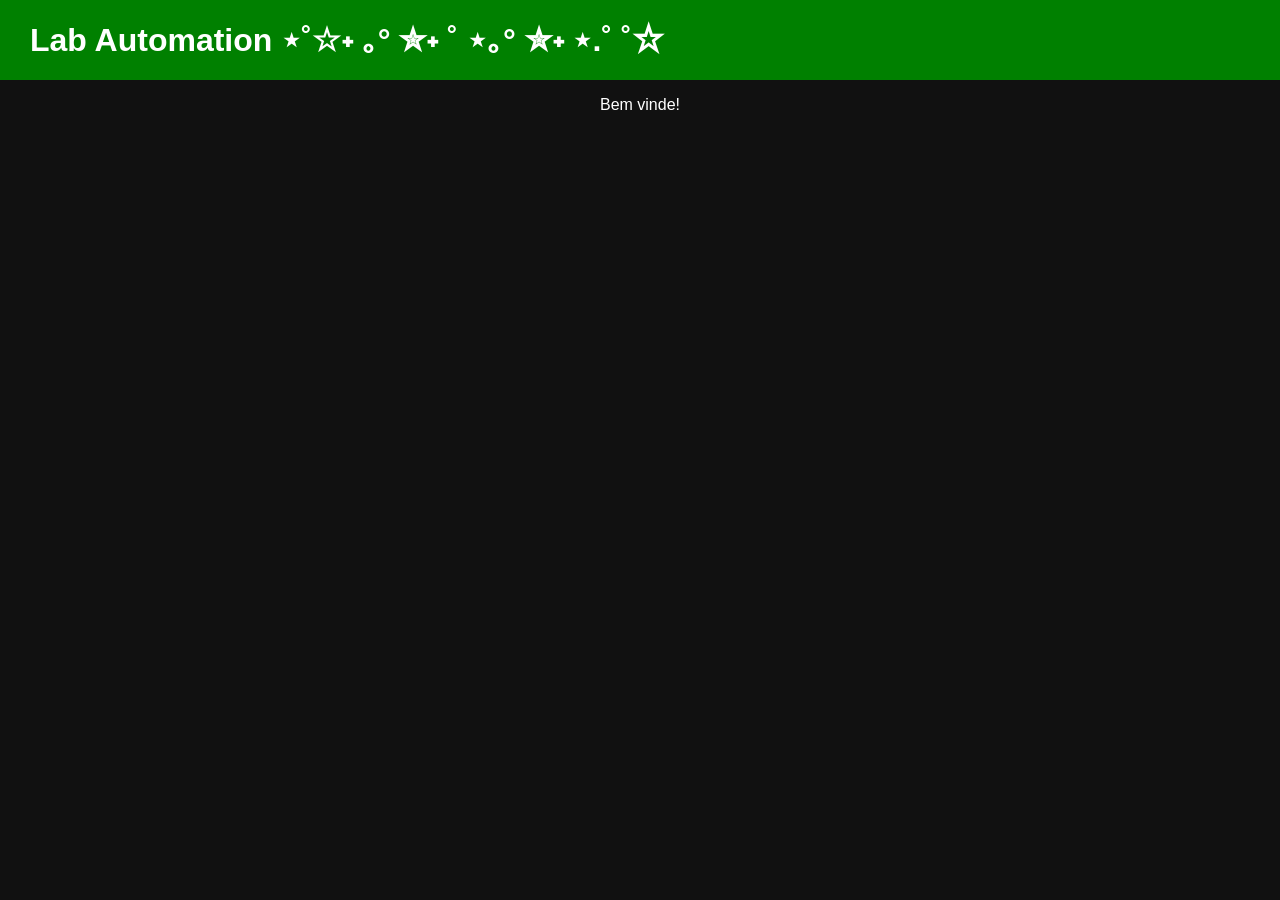
==== dashboard.html @ 64ded5ab "Implemented login/sig-in" ====
<!DOCTYPE html>
<html>
<head>
    <meta charset="UTF-8">
    <title>Lab Automation</title>
    <link rel="stylesheet" href="style.css">
</head>
<body>
    <div class = "mainCol">
        <div class = "header">
            <h1 class = "headerTitle"> Lab Automation  ⋆˚☆˖ ｡° ✮˖ ˚ ⋆｡° ✮˖ ⋆.˚ ˚☆</h1>
            <div class = "row">

            </div>
        </div>
        <div>
            <p> Bem vinde! </p>
        </div>    
    </div>
</body>
</html>
---- style.css ----
body {
    font-family: sans-serif;
    background: #111;
    color: white;
    text-align: center;

    margin: 0px auto;
    height: 100%;
}

#card {
    margin: 20px auto;
    padding: 20px;
    width: 300px;

    border-radius: 12px;
    background: #222;
}

.row {
    display: flex;
    flex-direction: row;
    padding: 20px 0;
    

}

.header {
    display: flex;
    flex-direction: row;
    justify-content: space-between;
    align-items: center;
    background-color: green;
    padding: 0px 10px;
    height: 80px;
    width: 100%;
}

.panel {
    display: flex;
    flex-direction: column;
    justify-content: space-between;
    align-items: center;
    background-color: darkgreen;
    padding: 0px 30px;
    width: 60%;
    height: 90vh;
    margin: 5vh auto;
    border-radius: 10px;
}

.headerTitle {
    font-size: xx-large;
    padding: 0px 20px;
}

.col {
    display: flex;
    flex-direction: column;
    padding: 20px 0;
    background-color: transparent;
    width: 100%;
}
button {
    font-size: 18px;
    padding: 10px 20px;
}

.loginButton {
    font-size: 18px;
    padding: 1px 20px;
    background-color: transparent;
    color: white;
    border-width: 0px;

    transition: color 0.6s ease; 
}

.loginButton:hover {
  color: greenyellow;
}

.login_confirm_button{
    margin-bottom: 40px;
    margin-top: 30px;
    font-size: 22px;
    font-weight: bold;
    padding: 1px 20px;
    background-color: green;
    color: white;
    border-width: 0px;
    width: 50%;
    align-self: center;

    transition: color 0.6s ease; 
}

.login_confirm_button:hover{
    background-color: goldenrod
}

.inputLabelText {
    font-size: larger;
    font-weight: bold;
}

input {
    margin-bottom: 20px;
    align-self: center;
    width: 80%;
    padding-left: 5px;
    font-size: 16px;
    border-color: yellowgreen;
    border-width: 2px;
    border-radius: 4px;
    border-style: solid;
    background-color: transparent;
    color: white;
}
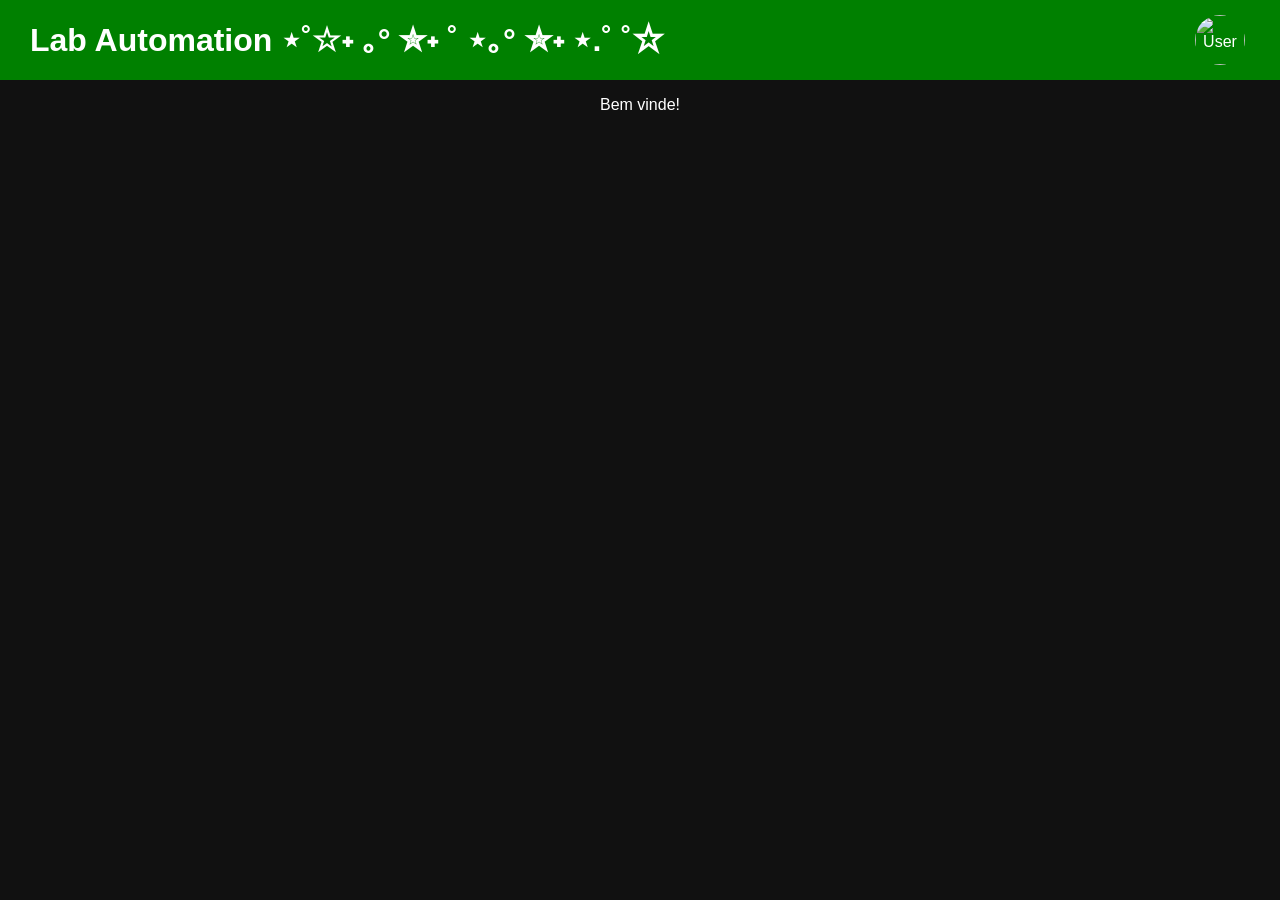
==== commit 8fac2b84: "user menu + test dinamic itens" ====
--- a/dashboard.html
+++ b/dashboard.html
@@ -1,20 +1,39 @@
+
+<script type="module" src="checkIfNotLoggedIn.js"></script>
+<script type="module" src="userMenu.js"></script>
+<script type="module" src="dashboardItens.js"></script>
+
+
 <!DOCTYPE html>
 <html>
 <head>
     <meta charset="UTF-8">
     <title>Lab Automation</title>
     <link rel="stylesheet" href="style.css">
+    <link rel="stylesheet" href="dashboard.css">
+
 </head>
 <body>
     <div class = "mainCol">
         <div class = "header">
             <h1 class = "headerTitle"> Lab Automation  ⋆˚☆˖ ｡° ✮˖ ˚ ⋆｡° ✮˖ ⋆.˚ ˚☆</h1>
             <div class = "row">
+                <div class="userMenu">
+                    <img id="userAvatar" class="avatar" src="" alt="User">
 
+                    <div id="dropdown" class="dropdown hidden">
+                        <div id="userEmail" class="dropdownItem"></div>
+                        <hr>
+                        <button id="logoutBtn" class="dropdownItem">Logout</button>
+                    </div>
+                    
+                </div>
             </div>
         </div>
         <div>
             <p> Bem vinde! </p>
+
+            <div id="container"></div>
         </div>    
     </div>
 </body>
--- a/dashboard.css
+++ b/dashboard.css
@@ -0,0 +1,43 @@
+.userMenu {
+    position: relative;
+    display: inline-block;
+}
+
+.avatar {
+    width: 50px;
+    height: 50px;
+    border-radius: 50%;
+    cursor: pointer;
+    margin: 10vh 5vh
+}
+
+.dropdown {
+    position: absolute;
+    right: 10px;
+    top: 20vh;
+
+    background: #222;
+    border: 1px solid #444;
+    border-radius: 10px;
+    padding: 10px;
+
+    min-width: 180px;
+    z-index: 100;
+}
+
+.dropdownItem {
+    padding: 4px;
+    background-color: transparent;
+    width: 90%;
+    color: white;
+    border-style: hidden;
+    text-align: left;
+}
+
+.dropdownItem:hover {
+    background: #333;
+}
+
+.hidden {
+    display: none;
+}
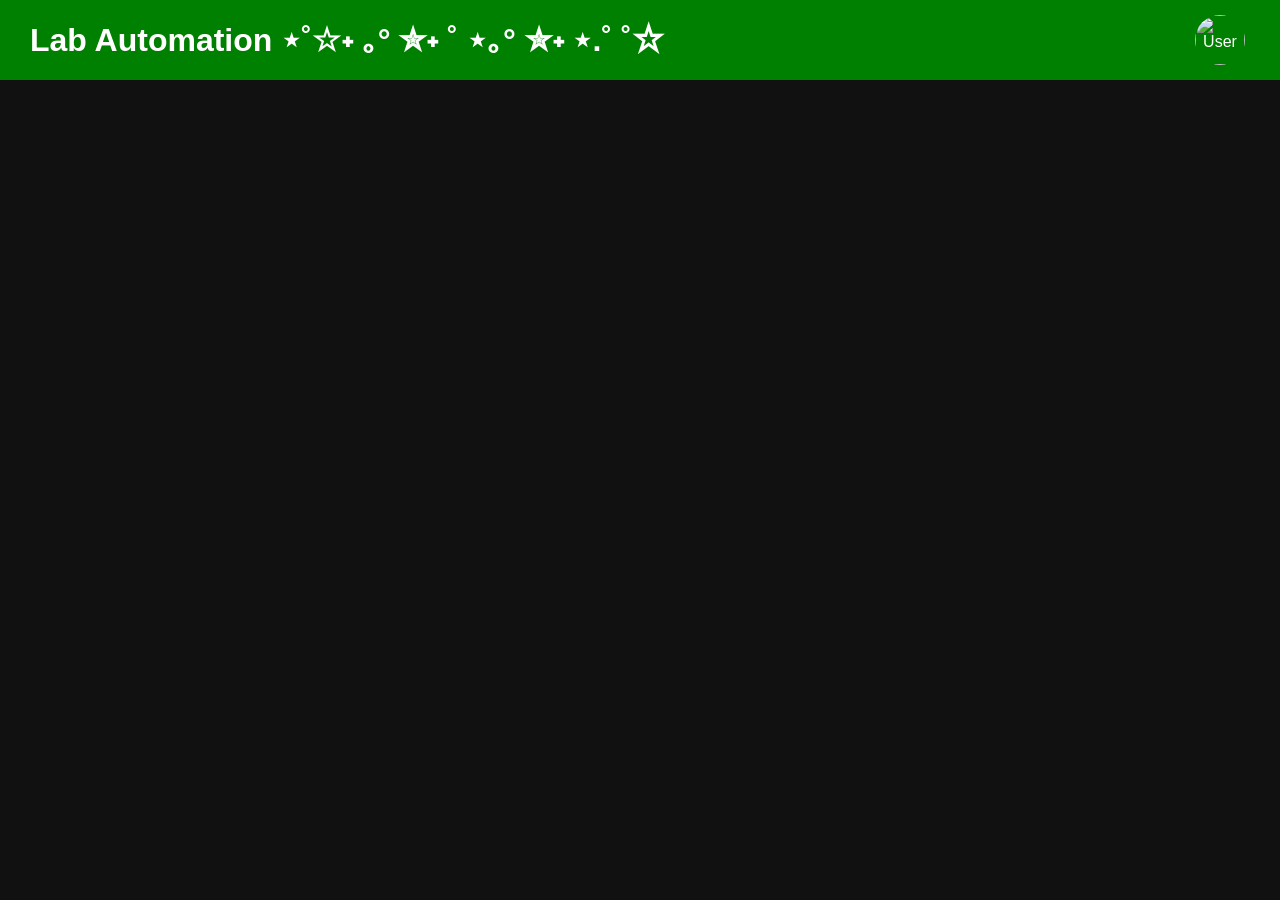
==== commit bf7515f5: "Dynamic item listing from firebase" ====
--- a/dashboard.html
+++ b/dashboard.html
@@ -31,9 +31,7 @@
             </div>
         </div>
         <div>
-            <p> Bem vinde! </p>
-
-            <div id="container"></div>
+            <div id="container" class="deviceList"></div>
         </div>    
     </div>
 </body>
--- a/dashboard.css
+++ b/dashboard.css
@@ -40,4 +40,18 @@
 
 .hidden {
     display: none;
+}
+.deviceList{
+    display: flex;
+    flex-direction: column;
+    justify-content: space-between;
+    align-items: center;
+    width: 100vh;
+    align-items: center;
+}
+.deviceDiv {
+    background-color: darkgreen;
+    width: 90vh;
+    margin: 0px, 5vh;
+    align-self: center;
 }
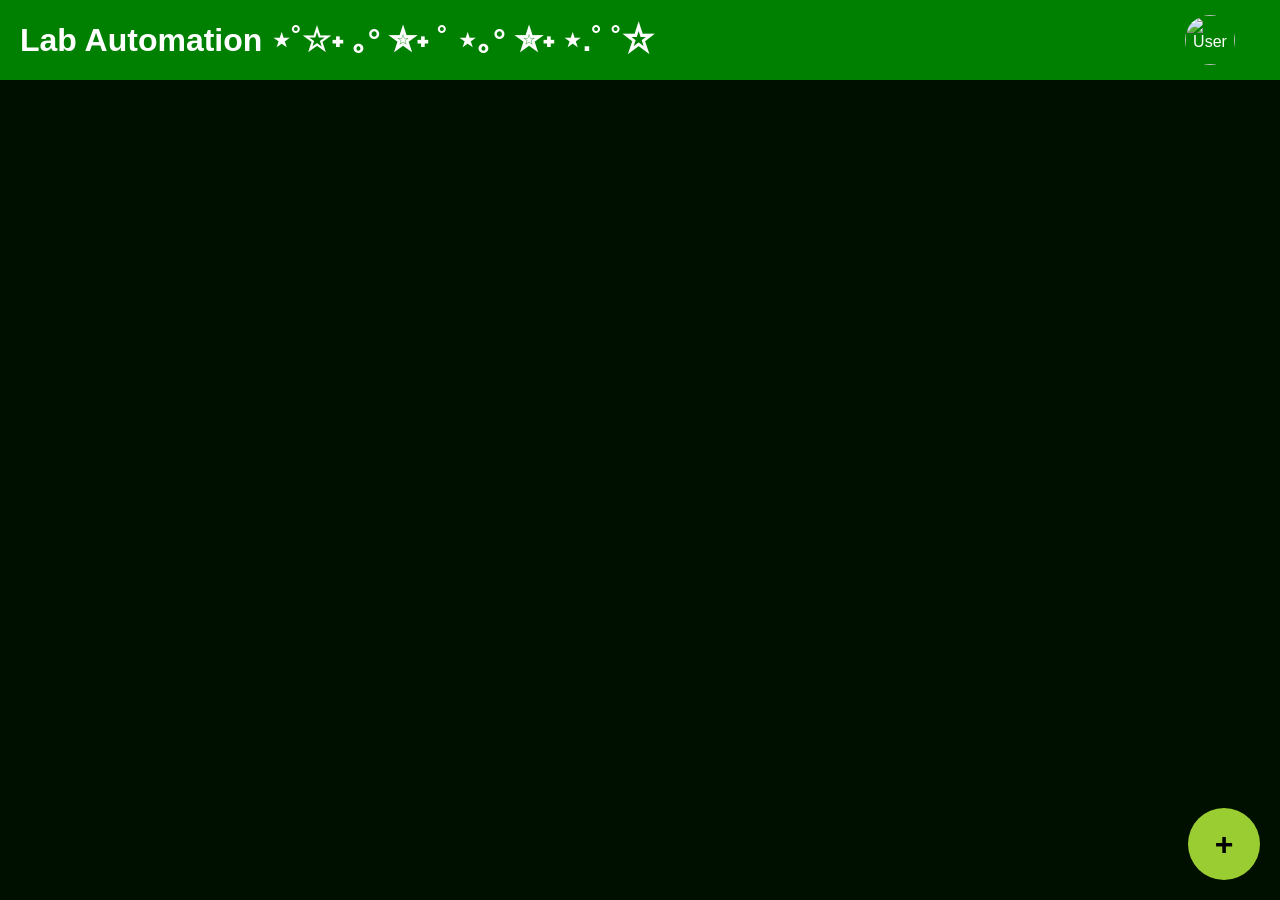
==== commit 070b952f: "Site pronto" ====
--- a/dashboard.html
+++ b/dashboard.html
@@ -1,7 +1,8 @@
 
-<script type="module" src="checkIfNotLoggedIn.js"></script>
-<script type="module" src="userMenu.js"></script>
-<script type="module" src="dashboardItens.js"></script>
+<script type="module" src="checkIfNotLoggedIn.js" defer></script>
+<script type="module" src="userMenu.js" defer></script>
+<script type="module" src="dashboardItens.js" defer></script>
+<script type="module" src="dashboardMain.js" defer></script>
 
 
 <!DOCTYPE html>
@@ -15,6 +16,23 @@
 </head>
 <body>
     <div class = "mainCol">
+
+        <!--This here is the device creation modal, hidden by default-->
+        <div id="addDeviceModal" class="modal hidden">
+            <div class="modalContent">
+                <h2>Novo dispositivo</h2>
+
+                <input id="deviceName" placeholder="Device name">
+                <select id="deviceType">
+                    <option value="photoPeriod">Foto Período</option>
+                </select>
+                <div class="row">
+                    <button id="createDevice">Criar</button>
+                    <button id="cancelDevice">Cancelar</button>
+                </div>
+            </div>
+        </div>
+        
         <div class = "header">
             <h1 class = "headerTitle"> Lab Automation  ⋆˚☆˖ ｡° ✮˖ ˚ ⋆｡° ✮˖ ⋆.˚ ˚☆</h1>
             <div class = "row">
@@ -30,9 +48,12 @@
                 </div>
             </div>
         </div>
-        <div>
-            <div id="container" class="deviceList"></div>
-        </div>    
+        <!-- This container here is populated by the javascript -->
+        <div id="container" class="deviceList"></div>
+        
+        <button id = "addDeviceButton" class = "addDeviceButton">+</button>
     </div>
+
+    
 </body>
 </html>
--- a/style.css
+++ b/style.css
@@ -49,6 +49,19 @@
     border-radius: 10px;
 }
 
+.mainCol {
+    display: flex;
+    flex-direction: column;
+    justify-content:start;
+    align-items: center;
+    background-color: #001000;
+    padding: 0px 0px;
+    width: 100%;
+    height: 100vh;
+    margin: 0vh auto;
+    border-radius: 0px;
+}
+
 .headerTitle {
     font-size: xx-large;
     padding: 0px 20px;
@@ -57,7 +70,10 @@
 .col {
     display: flex;
     flex-direction: column;
-    padding: 20px 0;
+    justify-content:start;
+    align-items: start;
+    height: 100%;
+    padding: 0px 20px;
     background-color: transparent;
     width: 100%;
 }
@@ -116,4 +132,4 @@
     border-style: solid;
     background-color: transparent;
     color: white;
-}+}
--- a/dashboard.css
+++ b/dashboard.css
@@ -8,7 +8,7 @@
     height: 50px;
     border-radius: 50%;
     cursor: pointer;
-    margin: 10vh 5vh
+    margin: 0vh 5vh
 }
 
 .dropdown {
@@ -38,20 +38,140 @@
     background: #333;
 }
 
+.deviceList{
+    display: flex;
+    flex-direction: column;
+    justify-content: start;
+    align-items: start;
+    width: 100vh;
+    height: 70vh;
+}
+.deviceDiv {
+    display: flex;
+    flex-direction: row;
+    align-items: center;
+    justify-content: space-between;
+    background-color: darkgreen;
+    width: 90vh;
+    height: 5vh;
+    margin-top: 10px;
+    align-self: center;
+    padding: 5px 20px;
+}
+
+.row1 {
+    display: flex;
+    flex-direction: row;
+    padding: 5px 20px;
+    justify-content: space-between;
+    width: 90%;
+    align-items: center;
+}
+
+.addDeviceButton {
+    position: absolute;
+    border-radius: 100%;
+    width: 8vh;
+    height: 8vh;
+    right: 0px;
+    bottom: 0vh;
+    margin-bottom: 20px;
+    margin-right: 20px;
+    font-size: 32;
+    font-weight: bold;
+    background-color: yellowgreen;
+    border-style: hidden;
+
+    transition: background-color 0.4s ease;
+}
+
+.addDeviceButton:hover {
+    position: absolute;
+    border-radius: 100%;
+    width: 8 vh;
+    height: 8 vh;
+    right: 0px;
+    bottom: 0vh;
+    margin-bottom: 20px;
+    margin-right: 20px;
+    font-size: 32;
+    font-weight: bold;
+    background-color: yellow;
+    border-style: hidden;
+}
+
+
+
+.modal {
+    position: fixed;
+    inset: 0;
+
+    display: flex;
+    justify-content: center;
+    align-items: center;
+
+    background: rgba(0,0,0,0.6);
+}
+
+.modalContent {
+    background: #222;
+    padding: 30px;
+    border-radius: 12px;
+    min-width: 350px;
+}
+
 .hidden {
     display: none;
 }
-.deviceList{
+
+.photoCicleStepDiv {
+    display: flex;
+    flex-direction: row;
+    align-items: center;
+    justify-content: space-between;
+    background-color: darkgreen;
+    width: 90%;
+    align-self: center;
+    padding: 0px 20px; 
+    height: 45px;
+}
+
+.photoCicleStepDivActive{
+    background-color: rgb(77, 164, 0);
+}
+
+.photoCicleStepDivDone{
+    background-color: #004000;
+}
+
+.stepList{
     display: flex;
     flex-direction: column;
-    justify-content: space-between;
-    align-items: center;
-    width: 100vh;
-    align-items: center;
+    justify-content: start;
+    align-items: start;
+    width: 100%;
+    border-style: solid;
+    border-color: green;
 }
-.deviceDiv {
-    background-color: darkgreen;
-    width: 90vh;
-    margin: 0px, 5vh;
-    align-self: center;
+
+
+
+.tinyButton{
+    padding: 0px 10px;
+    align-content: center;
+    text-align: center;
+}
+
+.dateDurationText {
+    font-size: 18;
+}
+
+hr {
+    border: none;
+    height: 1px;
+    background: yellowgreen;
+    border-radius: 1px;
+
+    width: 90%;
+    margin: 5px auto;
 }
